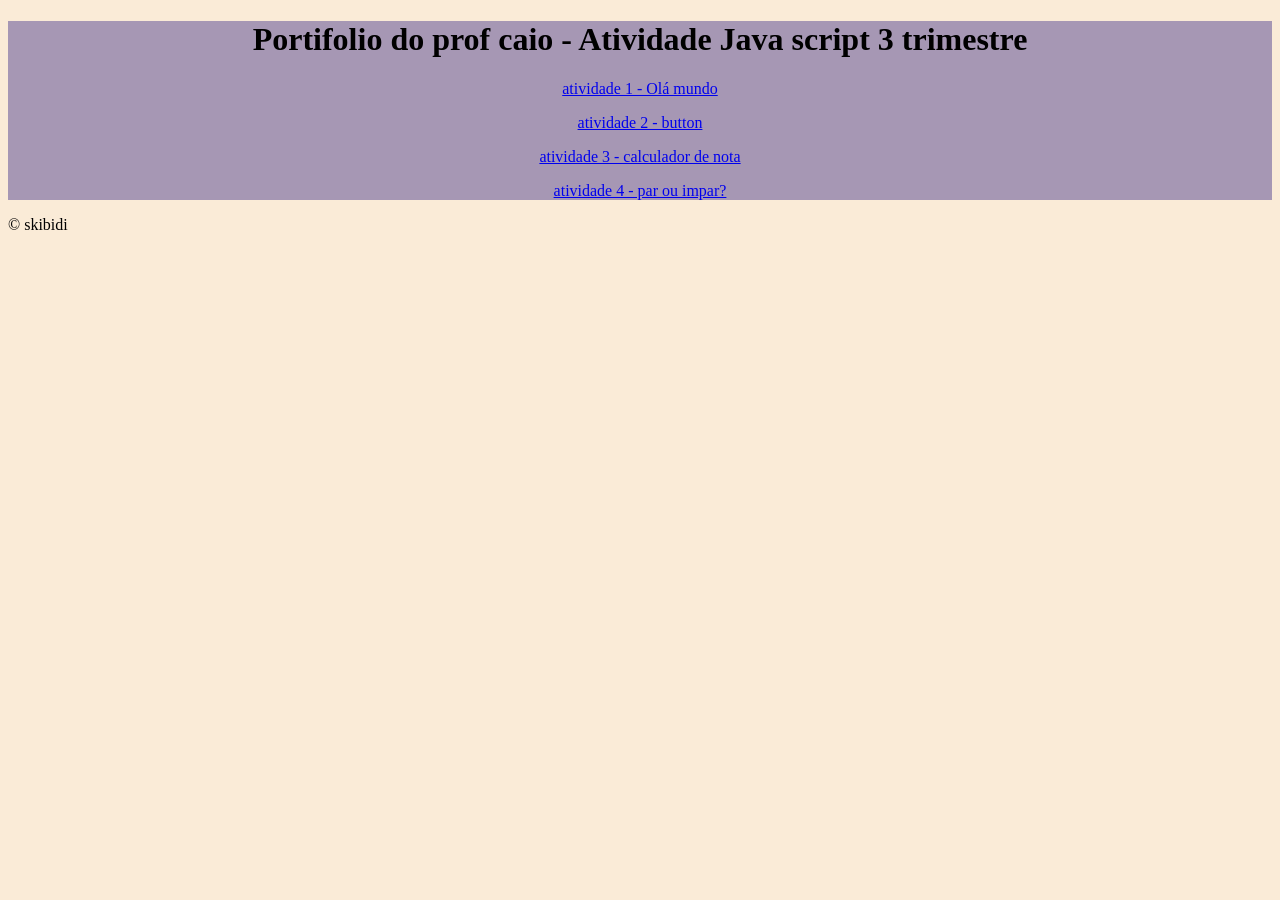
==== index.html @ b1581f1d "Add files via upload" ====
<!DOCTYPE html>
<html lang="pt-br">
<head>
    <meta charset="UTF-8">
    <meta name="viewport" content="width=device-width, initial-scale=1.0">
    <title>Portfólio</title>
    <link rel="stylesheet" href="style.css">
    <script src="script.js"></script>
</head>
<body>
        <header>


        </header>
            <main>
                    <h1>Portifolio do prof caio - Atividade Java script 3 trimestre</h1>
           <a href="atiidade1/sim.html"><p>atividade 1 - Olá mundo </a></p>
           <a href="atividade2/button.html"><p>atividade 2 - button </a></p>
           <a href="atividade3/aprovacao.html"><p>atividade 3 - calculador de nota</a></p>
           <a href="atividade4/parouimpar.html"><p>atividade 4 - par ou impar?</a></p>

            </main>

                <footer>
                &copy; skibidi

                </footer>
</body>
</html>
---- style.css ----
body {
    background-color: antiquewhite;
}
main { 
    background-color: rgb(166, 151, 180);
    text-align: center;
    margin: auto;

}
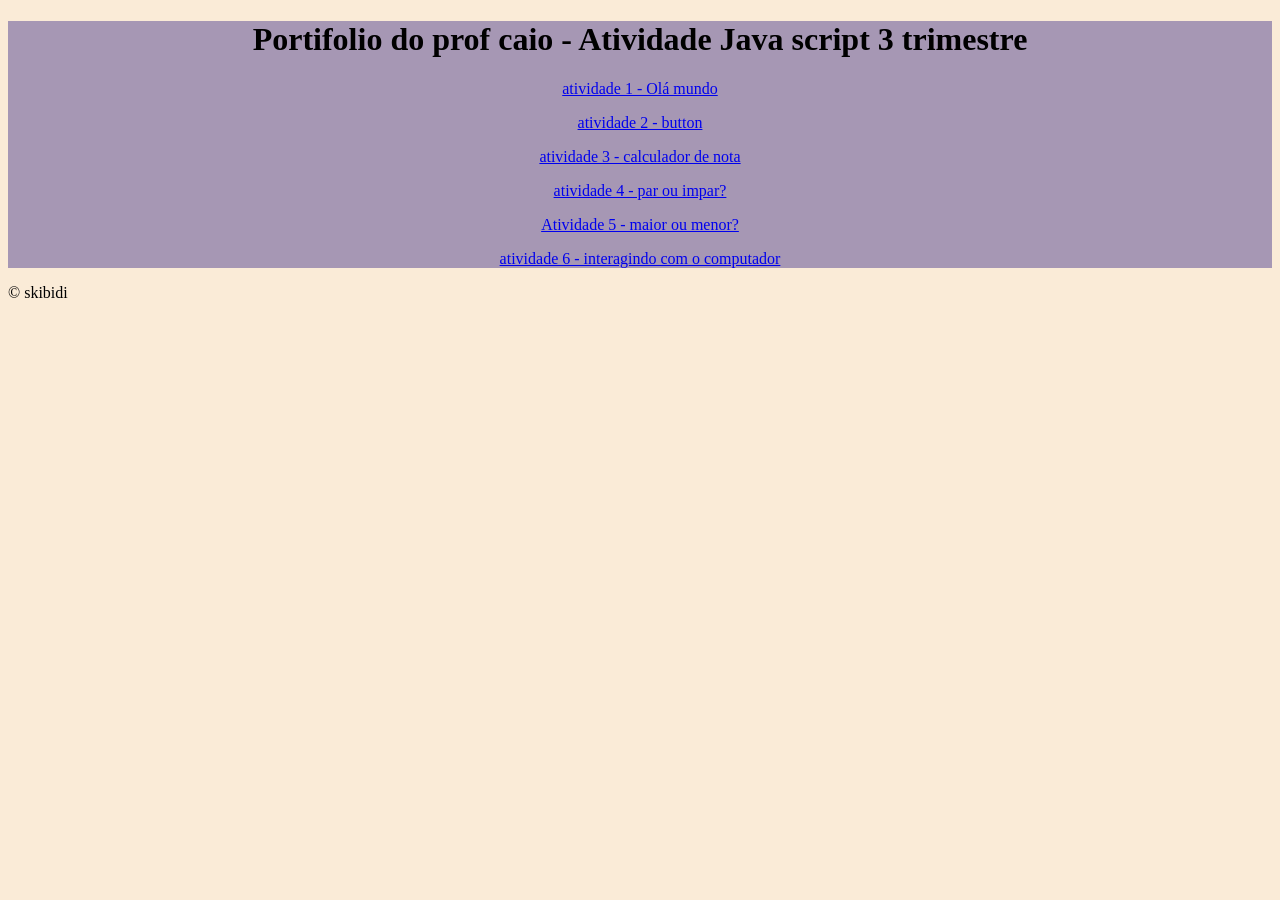
==== commit f3c3557c: "Add files via upload" ====
--- a/index.html
+++ b/index.html
@@ -18,7 +18,8 @@
            <a href="atividade2/button.html"><p>atividade 2 - button </a></p>
            <a href="atividade3/aprovacao.html"><p>atividade 3 - calculador de nota</a></p>
            <a href="atividade4/parouimpar.html"><p>atividade 4 - par ou impar?</a></p>
-
+            <a href="atividade5/maior.html"><p> Atividade 5 - maior ou menor?</a></p>
+            <a href="atividade6/index.html"><p> atividade 6 - interagindo com o computador</a></p>
             </main>
 
                 <footer>
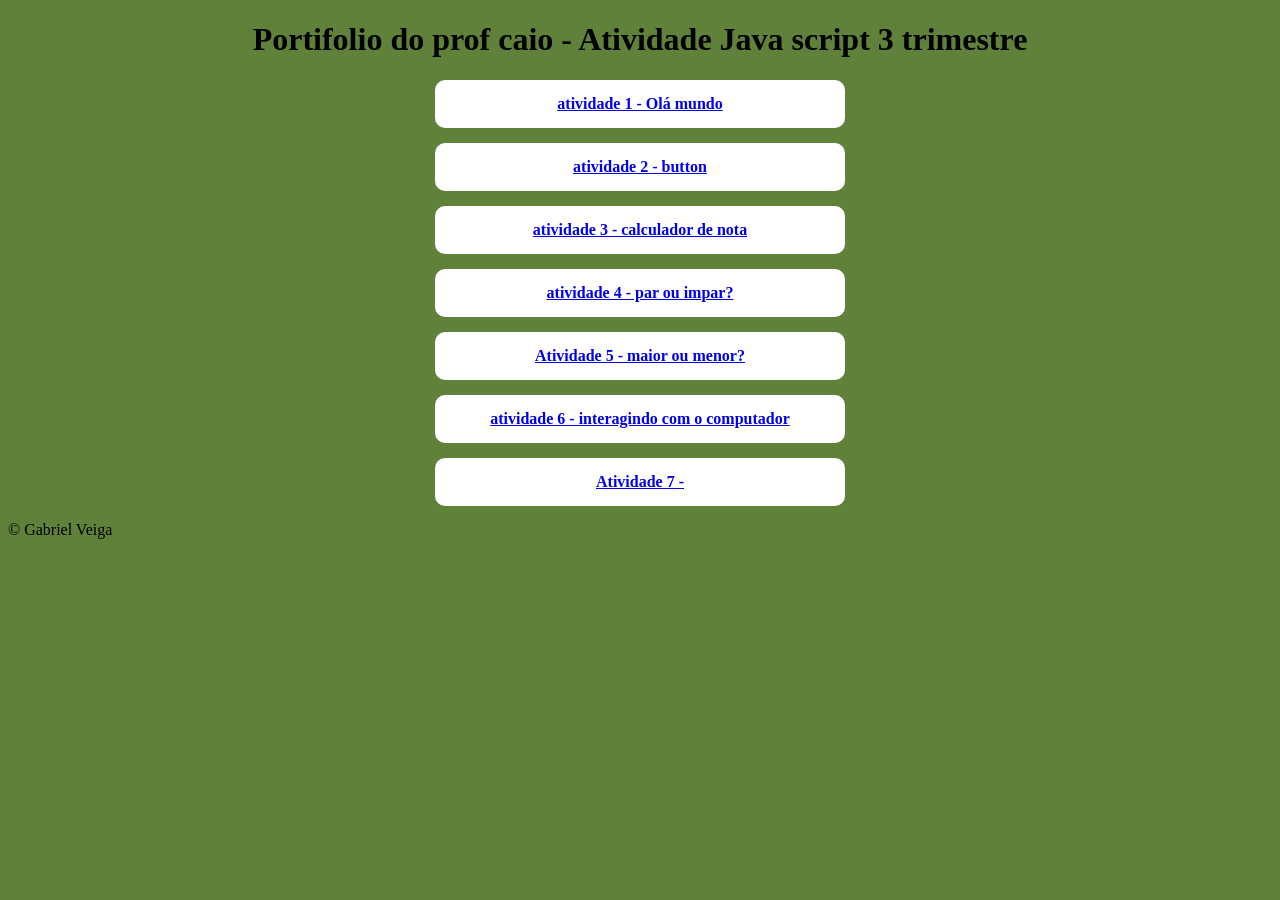
==== commit 2d35144b: "Add files via upload" ====
--- a/index.html
+++ b/index.html
@@ -14,16 +14,17 @@
         </header>
             <main>
                     <h1>Portifolio do prof caio - Atividade Java script 3 trimestre</h1>
-           <a href="atiidade1/sim.html"><p>atividade 1 - Olá mundo </a></p>
-           <a href="atividade2/button.html"><p>atividade 2 - button </a></p>
-           <a href="atividade3/aprovacao.html"><p>atividade 3 - calculador de nota</a></p>
-           <a href="atividade4/parouimpar.html"><p>atividade 4 - par ou impar?</a></p>
-            <a href="atividade5/maior.html"><p> Atividade 5 - maior ou menor?</a></p>
-            <a href="atividade6/index.html"><p> atividade 6 - interagindo com o computador</a></p>
+           <a href="atiidade1/sim.html"><p>atividade 1 - Olá mundo </p></a>
+           <a href="atividade2/button.html"><p>atividade 2 - button </p></a>
+           <a href="atividade3/aprovacao.html"><p>atividade 3 - calculador de nota</p></a>
+           <a href="atividade4/parouimpar.html"><p>atividade 4 - par ou impar?</p></a>
+            <a href="atividade5/maior.html"><p> Atividade 5 - maior ou menor?</p></a>
+            <a href="atividade6/index.html"><p> atividade 6 - interagindo com o computador</p></a>
+            <a href="avitivade7/index.html"><p> Atividade 7 - </p></a>
             </main>
 
                 <footer>
-                &copy; skibidi
+                &copy; Gabriel Veiga
 
                 </footer>
 </body>
--- a/style.css
+++ b/style.css
@@ -1,9 +1,25 @@
 body {
-    background-color: antiquewhite;
+    background-color: rgb(95, 129, 57);
 }
 main { 
-    background-color: rgb(166, 151, 180);
     text-align: center;
     margin: auto;
 
 }
+a p{
+    background-color: white;
+    width: 30%;
+    padding: 15px;
+    font-weight: bold;
+    border-radius: 10px;
+    text-align: center;
+    margin: 15px auto;
+    transition: 1s all;
+}
+a p:hover{
+ background-color:rgb(112, 255, 124);
+ transform: scale(1.2);
+}
+a p :active {
+    border-style: solid;
+}
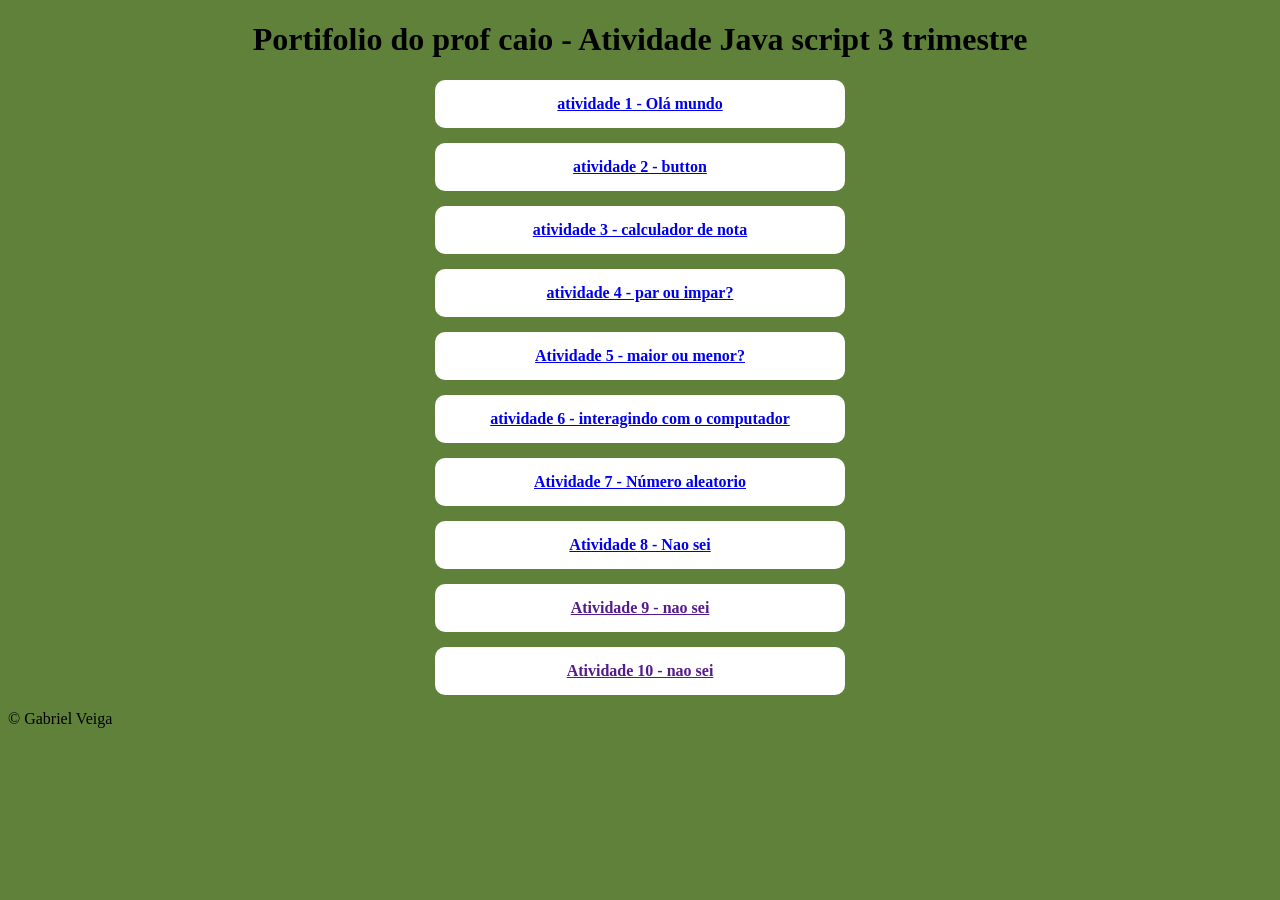
==== commit 25a346d9: "Add files via upload" ====
--- a/index.html
+++ b/index.html
@@ -20,7 +20,13 @@
            <a href="atividade4/parouimpar.html"><p>atividade 4 - par ou impar?</p></a>
             <a href="atividade5/maior.html"><p> Atividade 5 - maior ou menor?</p></a>
             <a href="atividade6/index.html"><p> atividade 6 - interagindo com o computador</p></a>
-            <a href="avitivade7/index.html"><p> Atividade 7 - </p></a>
+            <a href="avitivade7/aleatorio.html"><p> Atividade 7 - Número aleatorio</p></a>
+             <a href="atividade8/sorte.html"> <p> Atividade 8 - Nao sei </p></a>
+             <a href=""><p> Atividade 9 - nao sei </p></a>
+             <a href=""><p> Atividade 10 - nao sei </p></a>
+
+
+
             </main>
 
                 <footer>
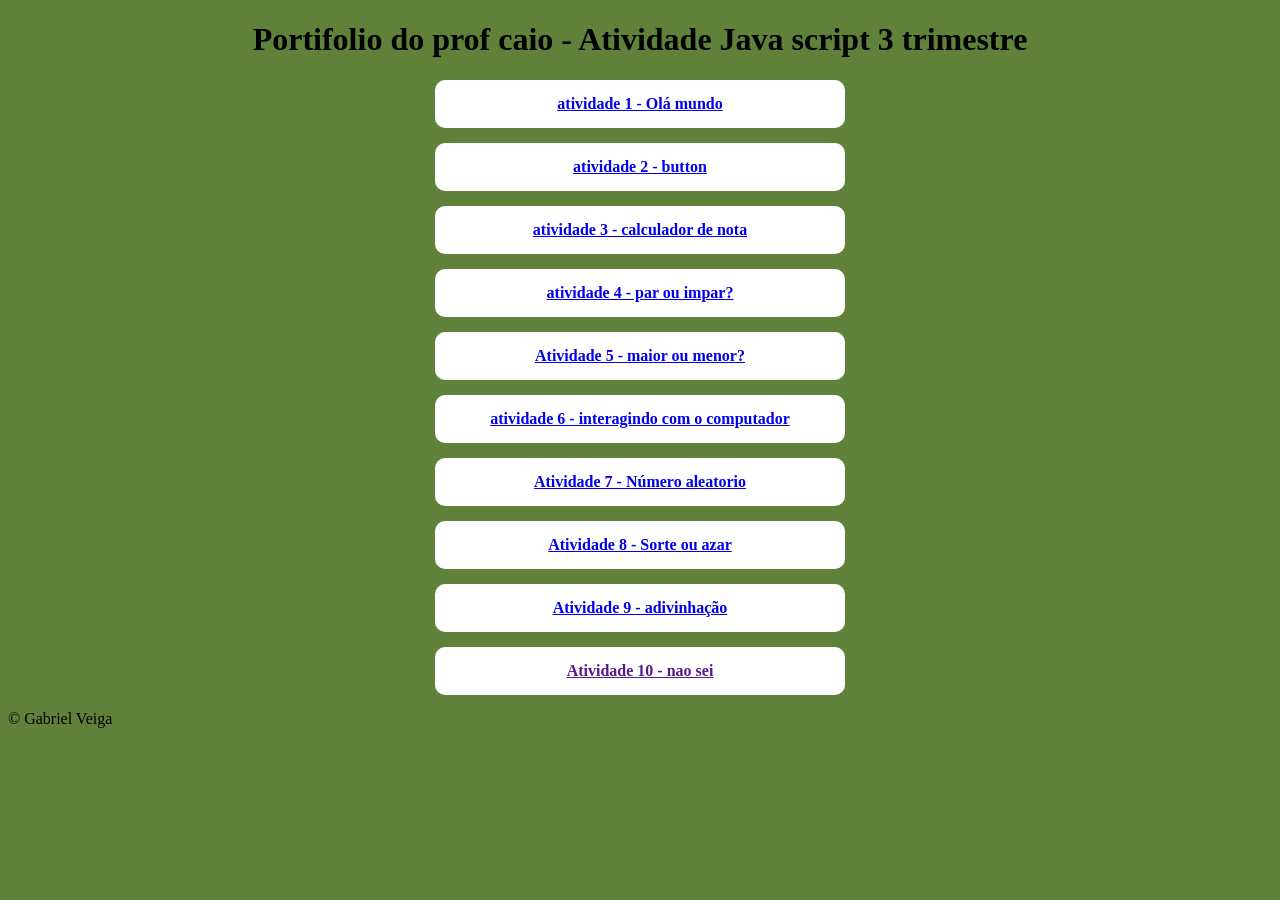
==== commit bc1773f7: "Add files via upload" ====
--- a/index.html
+++ b/index.html
@@ -21,8 +21,8 @@
             <a href="atividade5/maior.html"><p> Atividade 5 - maior ou menor?</p></a>
             <a href="atividade6/index.html"><p> atividade 6 - interagindo com o computador</p></a>
             <a href="avitivade7/aleatorio.html"><p> Atividade 7 - Número aleatorio</p></a>
-             <a href="atividade8/sorte.html"> <p> Atividade 8 - Nao sei </p></a>
-             <a href=""><p> Atividade 9 - nao sei </p></a>
+             <a href="atividade8/sorte.html"> <p> Atividade 8 - Sorte ou azar </p></a>
+             <a href="atividade9/adivinhacao.html"><p> Atividade 9 - adivinhação </p></a>
              <a href=""><p> Atividade 10 - nao sei </p></a>
 
 
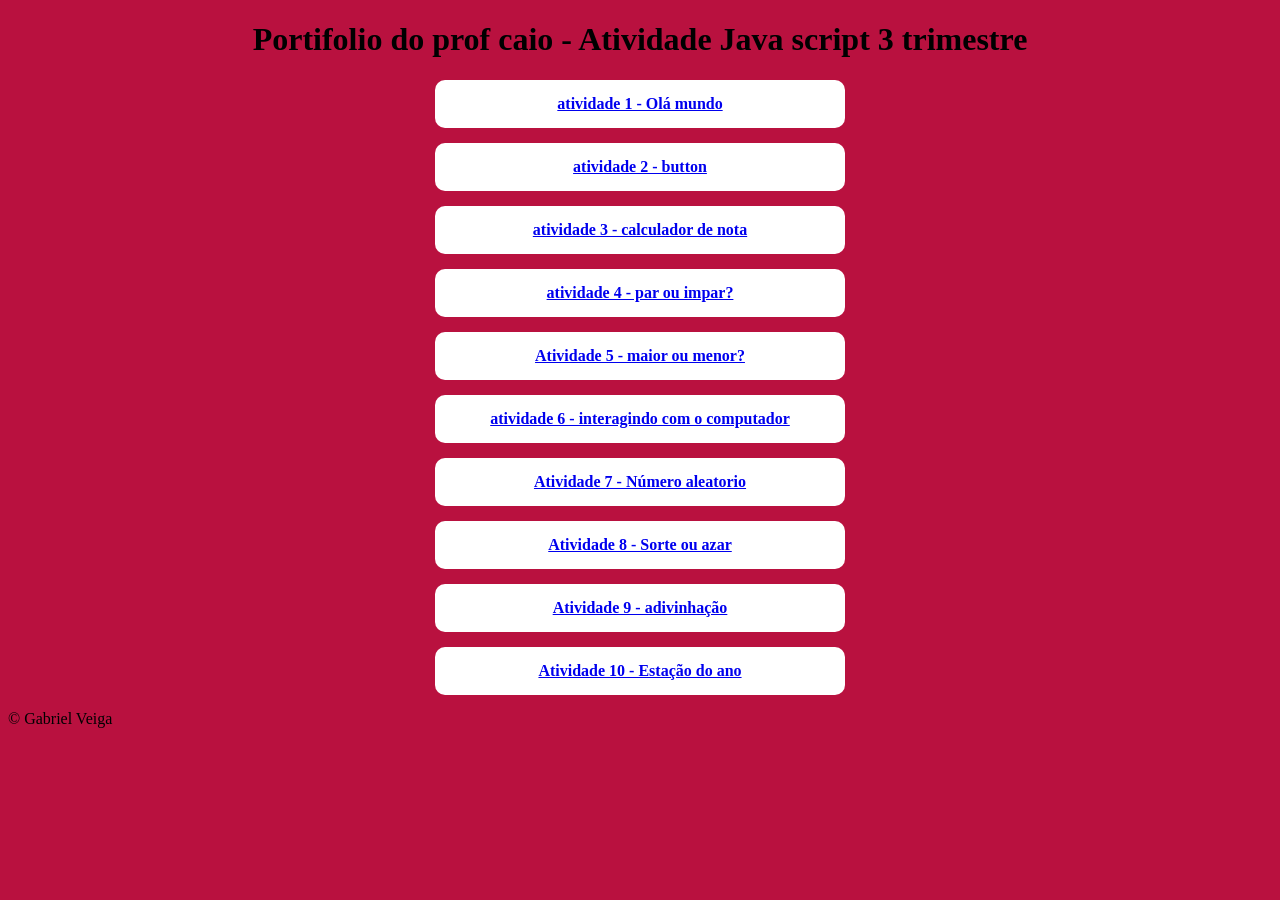
==== commit ac5f1ab4: "Add files via upload" ====
--- a/index.html
+++ b/index.html
@@ -23,7 +23,7 @@
             <a href="avitivade7/aleatorio.html"><p> Atividade 7 - Número aleatorio</p></a>
              <a href="atividade8/sorte.html"> <p> Atividade 8 - Sorte ou azar </p></a>
              <a href="atividade9/adivinhacao.html"><p> Atividade 9 - adivinhação </p></a>
-             <a href=""><p> Atividade 10 - nao sei </p></a>
+             <a href="atividade10/index.html"><p> Atividade 10 - Estação do ano </p></a>
 
 
 
--- a/style.css
+++ b/style.css
@@ -1,5 +1,5 @@
 body {
-    background-color: rgb(95, 129, 57);
+    background-color: #b9113f;
 }
 main { 
     text-align: center;
@@ -17,7 +17,7 @@
     transition: 1s all;
 }
 a p:hover{
- background-color:rgb(112, 255, 124);
+ background-color:#a7dbd8;
  transform: scale(1.2);
 }
 a p :active {
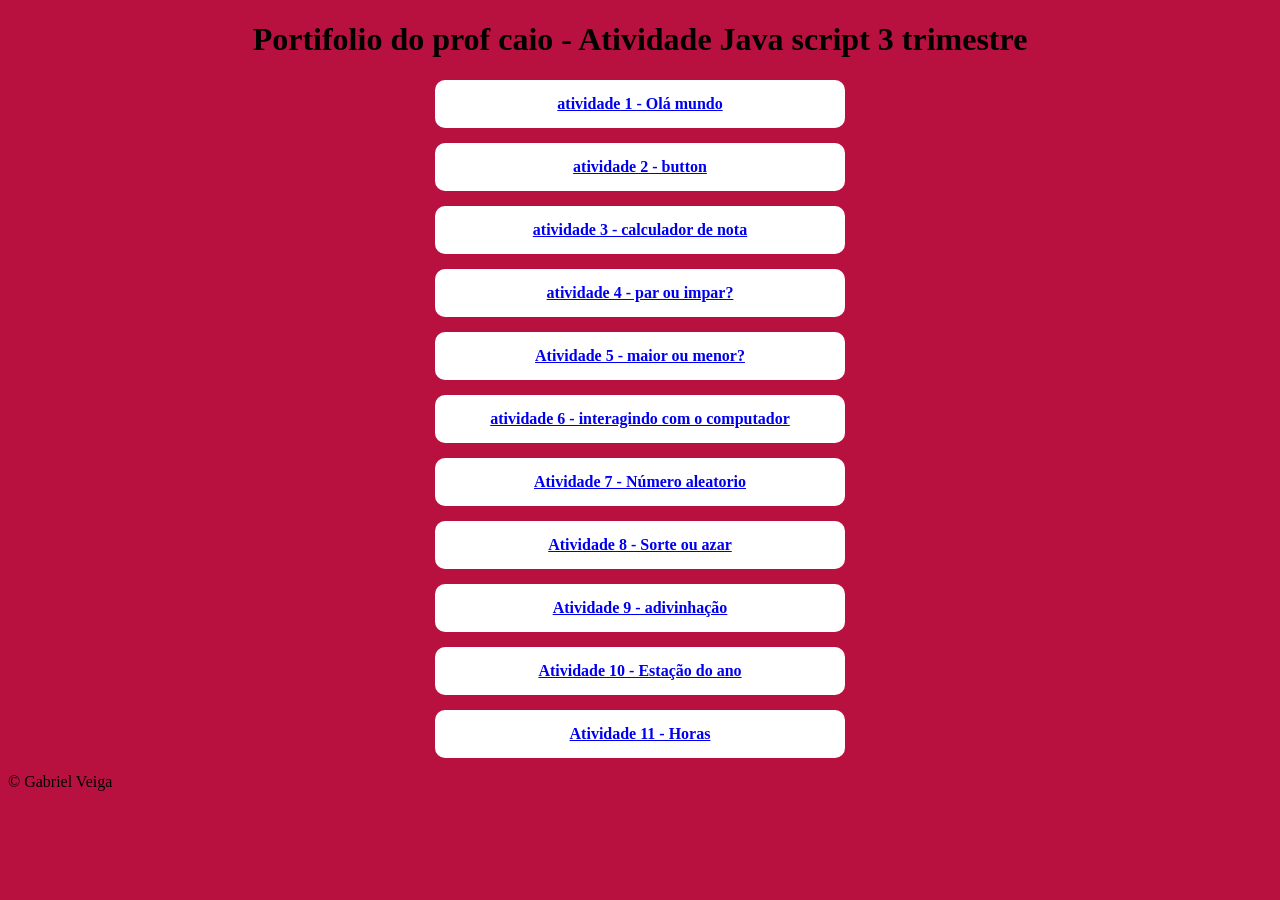
==== commit ea4dd3f6: "Add files via upload" ====
--- a/index.html
+++ b/index.html
@@ -24,6 +24,7 @@
              <a href="atividade8/sorte.html"> <p> Atividade 8 - Sorte ou azar </p></a>
              <a href="atividade9/adivinhacao.html"><p> Atividade 9 - adivinhação </p></a>
              <a href="atividade10/index.html"><p> Atividade 10 - Estação do ano </p></a>
+             <a href="atividade11/index.html"><p> Atividade 11 - Horas</p></a>
 
 
 
